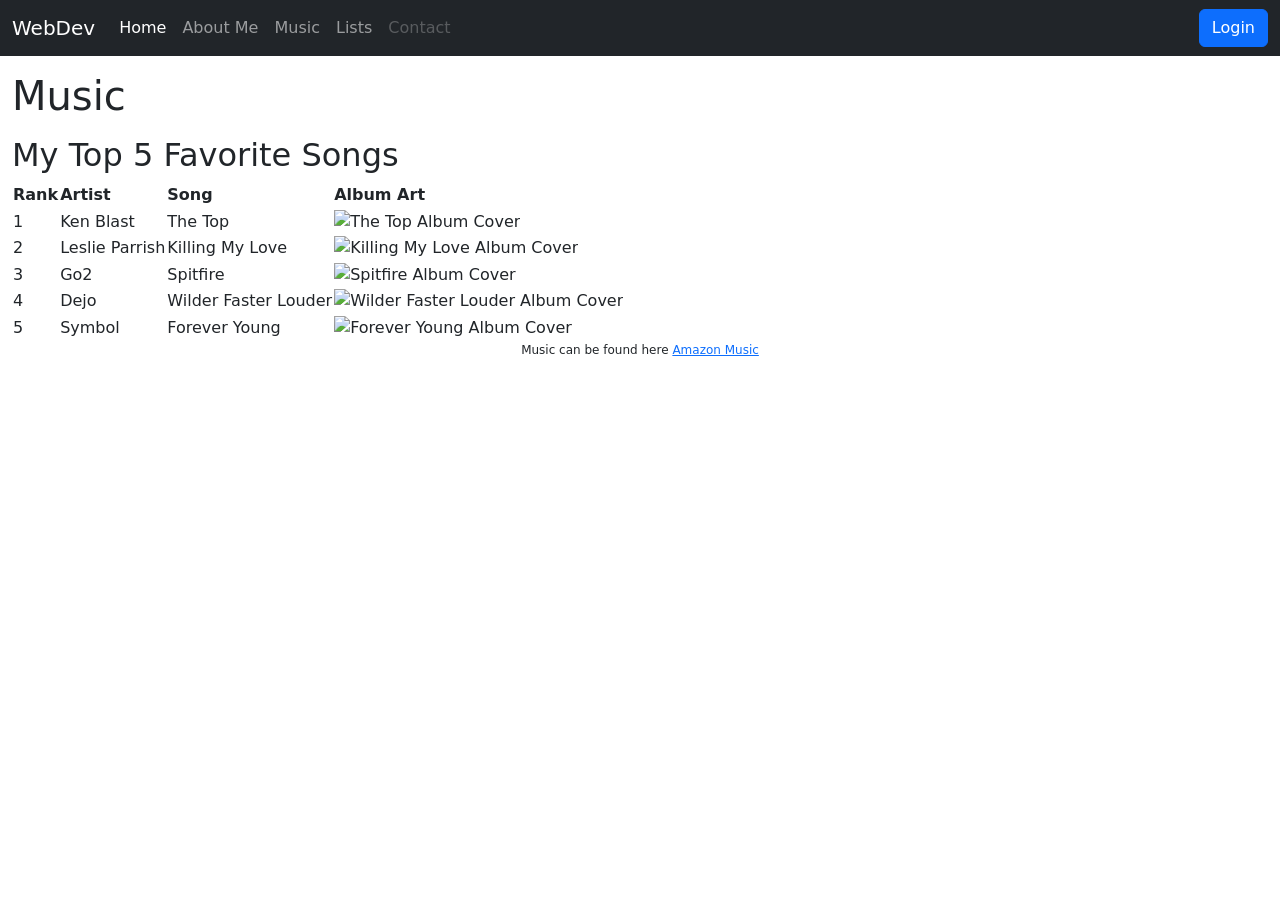
==== Version 3/user39/music.html @ 303a9449 "Update music.html" ====
<!DOCTYPE html>
<html lang="en">
<!--Version 3.0
        Name:
        Date Completed:
    -->

<head>

    <title>Music for Web Dev User ## </title>

    <!-- Meta -->
    <meta charset="utf-8">
    <meta http-equiv="X-UA-Compatible" content="IE=edge">
    <meta name="viewport" content="width=device-width, initial-scale=1, shrink-to-fit=no">
    <meta name="description" content="SHS WebDev Version 3.0 - My Favorite Music">

    <!-- CSS -->
    <!-- Bootstrap -->
    <link rel="stylesheet" href="https://cdnjs.cloudflare.com/ajax/libs/bootstrap/5.3.2/css/bootstrap.css">
    <!-- Font Awesome -->
    <link rel="stylesheet" href="https://cdnjs.cloudflare.com/ajax/libs/font-awesome/6.5.1/css/all.min.css">
    <!-- Animate -->
    <link rel="stylesheet" href="https://cdnjs.cloudflare.com/ajax/libs/animate.css/3.7.2/animate.min.css">
    <!-- Custom -->
    <link rel="stylesheet" href="">

    <!-- JavaScript -->
    <!-- These are needed to get the responsive menu to work -->
    <script src="https://cdnjs.cloudflare.com/ajax/libs/jquery/3.7.1/jquery.min.js"></script>
    <script src="https://cdnjs.cloudflare.com/ajax/libs/popper.js/2.11.8/umd/popper.min.js"></script>
    <script src="https://cdnjs.cloudflare.com/ajax/libs/bootstrap/5.3.2/js/bootstrap.bundle.min.js"></script>

    <!-- Custom styles for this template -->
    <style type="text/css">
        footer {
            font-size: 12px;
            text-align: center;
        }
    </style>
</head>

<body>
    <!---------------------------------- Begin the nav-bar ------------->
    <nav class="navbar navbar-expand-md navbar-dark bg-dark">
        <div class="container-fluid">
            <a href="http://shakonet.isd720.com" class="navbar-brand">WebDev</a>
            <button class="navbar-toggler" type="button" data-bs-toggle="collapse" data-bs-target="#collapsibleNavbar">
                <span class="navbar-toggler-icon"></span>
            </button>

            <div class="collapse navbar-collapse" id="collapsibleNavbar">
                <ul class="navbar-nav me-auto">
                    <!--↓↓↓↓↓↓↓↓↓↓↓↓↓↓↓↓↓↓↓↓↓↓ Edit These Items in your NavBar ↓↓↓↓↓↓↓↓↓↓↓↓↓↓↓-->
                    <li class="nav-item">
                        <a href="index.html" class="nav-link active">Home</a>
                    </li>
                    <li class="nav-item">
                        <a href="aboutMe.html" class="nav-link">About Me</a>
                    </li>
                    <li class="nav-item">
                        <a href="music.html" class="nav-link">Music</a>
                    </li>
                    <li class="nav-item">
                        <a href="list.html" class="nav-link">Lists</a>
                    </li>
                    <li class="nav-item">
                        <a href="mailto:sample@gmail.com?Subject=Hello" class="nav-link disabled" tabindex="-1">Contact</a>
                    </li>
                    <!--↑↑↑↑↑↑↑↑↑↑↑↑↑↑↑↑↑↑↑↑↑↑↑ Edit These Items in your NavBar ↑↑↑↑↑↑↑↑↑↑↑↑↑↑-->
                </ul>
                <form class="d-flex">
                    <button class="btn btn-primary" type="button">Login</button>
                </form>
            </div>
        </div>
    </nav>
    <!---------------------------------- End the nav-bar ------------------------------------->

    <main class="container-fluid mt-3">

        <h1 class="text-left my-3" tabindex="0">Music</h1>
        <!-- Edit this line for the title of your page -->

        <!--↓↓↓↓↓↓↓↓↓↓↓↓↓↓↓↓↓↓↓↓↓↓ Put your content below this line ↓↓↓↓↓↓↓↓↓↓↓↓↓↓↓↓↓↓↓↓↓↓-->
        <h2>My Top 5 Favorite Songs</h2>
        <table id="songs">
            <thead>
                <tr>
                    <th>Rank</th>
                    <th>Artist</th>
                    <th>Song</th>
                    <th>Album Art</th>
                </tr>
            </thead>
            <tr>
                <td>1</td>
                <td>Ken Blast</td>
                <td>The Top</td>
                <td><img src="images/the_topAlbumCover.jpg" alt="The Top Album Cover"style="width:100px;height:100px;"alt="Picture of The Top Album - Close up of the artist"></td>
            </tr>
            <tr>
                <td>2</td>
                <td>Leslie Parrish</td>
                <td>Killing My Love</td>
                <td><img src="images/killing_my_loveAlbumCover.jpg" alt="Killing My Love Album Cover"style="width:100px;height:100px;"alt="Picture of Killing My Love Album - Close up of the artist"></td>
            </tr>
            <tr>
                <td>3</td>
                <td>Go2</td>
                <td>Spitfire</td>
                <td><img src="images/spitfireAlbumCover.jpg" alt="Spitfire Album Cover"style="width:100px;height:100px;"alt="Picture of Spitfire Album - Close up of the artist"></td>
            </tr>
            <tr>
                <td>4</td>
                <td>Dejo</td>
                <td>Wilder Faster Louder</td>
                <td><img src="images/wilder_faster_louderAlbumCover.jpg" alt="Wilder Faster Louder Album Cover"style="width:100px;height:100px;"alt="Picture of Wilder Faster Louder Album - MF Ghost Cover art"></td>
            </tr>
            <tr>
                <td>5</td>
                <td>Symbol</td>
                <td>Forever Young</td>
                <td><img src="https://encrypted-tbn0.gstatic.com/images?q=tbn:ANd9GcSX_0IqptYgq5JrlEDmif5vzlVbSNlNSinEgIOUqmSssg&s=10" alt="Forever Young Album Cover"style="width:100px;height:100px;"alt="Picture of Forever Young Album - Close up of the artist"></td>
            </tr>
        </table>
    </main>
    <!--↑↑↑↑↑↑↑↑↑↑↑↑↑↑↑↑↑↑↑↑↑↑ Make sure all your content is above this line ↑↑↑↑↑↑↑↑↑↑↑↑↑↑ ↑ ↑ ↑ ↑ -->


    <!---------------------------------- Begin the footer ------------->
    <footer>
        <div>
            Music can be found here <a href="https://music.amazon.com"> Amazon Music</a>
        </div>
    </footer>
    <!---------------------------------- End the footer ------------->
</body>

</html>
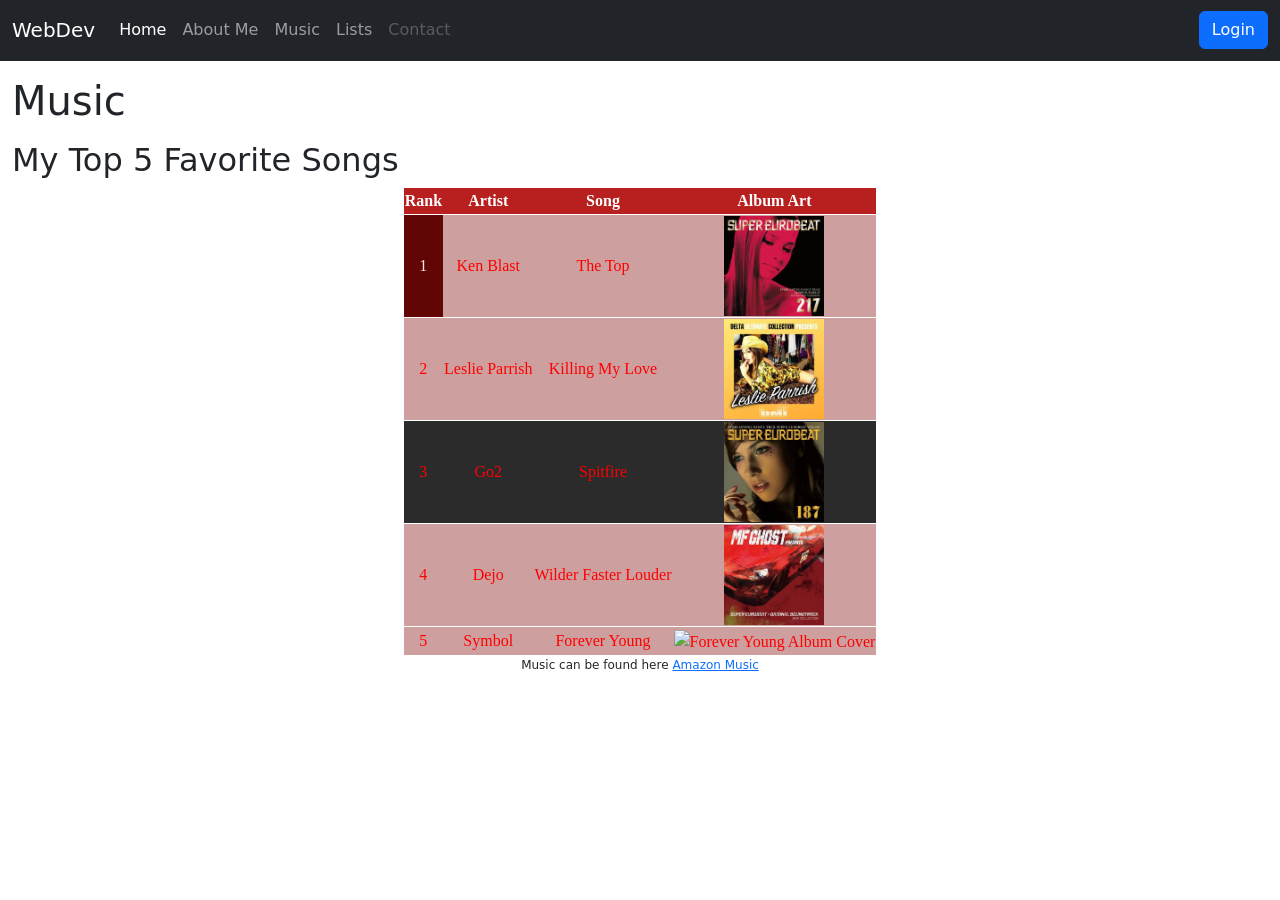
==== commit b319b80a: "Day 11 Activity 1.3b Make it Look Pretty Day 11 Activity 1.3b Make it Look Pretty" ====
--- a/Version 3/user39/music.html
+++ b/Version 3/user39/music.html
@@ -8,7 +8,7 @@
 <head>
 
     <title>Music for Web Dev User ## </title>
-
+<link rel="icon" type="image/x-icon" href="images/favicon.ico">
     <!-- Meta -->
     <meta charset="utf-8">
     <meta http-equiv="X-UA-Compatible" content="IE=edge">
@@ -23,7 +23,7 @@
     <!-- Animate -->
     <link rel="stylesheet" href="https://cdnjs.cloudflare.com/ajax/libs/animate.css/3.7.2/animate.min.css">
     <!-- Custom -->
-    <link rel="stylesheet" href="">
+    <link rel="stylesheet" href="CSS/style.css">
 
     <!-- JavaScript -->
     <!-- These are needed to get the responsive menu to work -->
@@ -32,14 +32,17 @@
     <script src="https://cdnjs.cloudflare.com/ajax/libs/bootstrap/5.3.2/js/bootstrap.bundle.min.js"></script>
 
     <!-- Custom styles for this template -->
-    <style type="text/css">
+    <style type="text/css">td {
+     color: #FF0000;
+    }
         footer {
             font-size: 12px;
             text-align: center;
         }
     </style>
 </head>
-
+<title>Web Dev User 39</title>
+   
 <body>
     <!---------------------------------- Begin the nav-bar ------------->
     <nav class="navbar navbar-expand-md navbar-dark bg-dark">
@@ -94,7 +97,7 @@
                 </tr>
             </thead>
             <tr>
-                <td>1</td>
+                <td style="color:#ffe3e3; background-color:rgb(98, 5, 5);">1</td>
                 <td>Ken Blast</td>
                 <td>The Top</td>
                 <td><img src="images/the_topAlbumCover.jpg" alt="The Top Album Cover"style="width:100px;height:100px;"alt="Picture of The Top Album - Close up of the artist"></td>
@@ -105,7 +108,7 @@
                 <td>Killing My Love</td>
                 <td><img src="images/killing_my_loveAlbumCover.jpg" alt="Killing My Love Album Cover"style="width:100px;height:100px;"alt="Picture of Killing My Love Album - Close up of the artist"></td>
             </tr>
-            <tr>
+            <tr style="background-color: #2b2b2b; color: white;">
                 <td>3</td>
                 <td>Go2</td>
                 <td>Spitfire</td>
--- a/Version 3/user39/CSS/style.css
+++ b/Version 3/user39/CSS/style.css
@@ -0,0 +1,36 @@
+table {
+	font-family: "Marker Felt", "Comic Sans MS", fantasy;
+	color: #660000;
+	margin-left: auto;
+	margin-right: auto;
+	text-align: left;
+	border-collapse: collapse;
+	border-spacing: 0px;
+}
+
+tr {
+	border: 1px solid #ffffff;
+	text-align: center;
+	background-color:#cd9f9f; 
+}
+
+th {
+	text-align: center;
+	color: #ffffff;
+	background-color: #b82020;
+}
+body {
+  background-image: url("https://static.wikia.nocookie.net/eurobeat/images/2/2a/Ebk3.jpg/revision/latest?cb=20260307190020");
+  background-size: cover;
+  background-repeat: no-repeat;
+}
+ol {
+    list-style-type: upper-roman;
+    color: #fcfeff;
+}
+
+ul {
+    list-style-type: square;
+    line-height: 1.8;
+	color: #00b3ff;
+}
